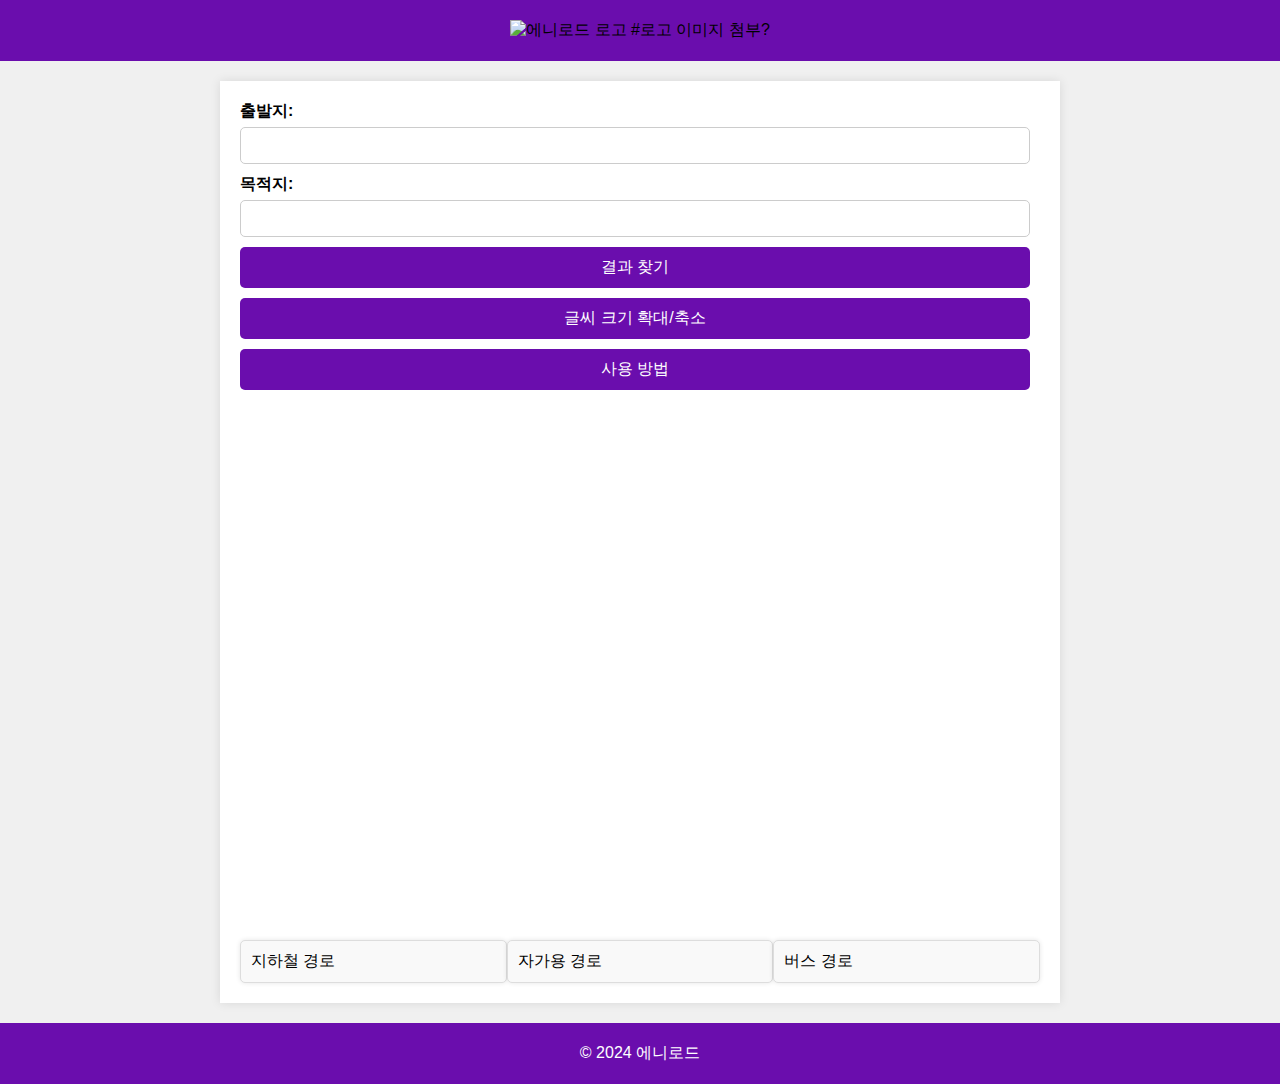
==== index_ori.html @ d4cb617e "Add files via upload" ====
<!DOCTYPE html>
<html lang="ko">

<head>
    <meta charset="UTF-8">
    <meta name="viewport" content="width=device-width, initial-scale=1.0">
    <title>에니로드 - 길안내 경로</title>
    <style>
        body {
            font-family: Arial, sans-serif;
            font-size: 16px;
            margin: 0;
            padding: 0;
            box-sizing: border-box;
            background-color: #f0f0f0;
        }

        header {
            background-color: #6a0dad;
            padding: 20px;
            text-align: center;
            position: relative;
        }

        header img {
            height: 50px;
        }

        main {
            padding: 20px;
            background-color: #fff;
            margin: 20px auto;
            max-width: 800px;
            box-shadow: 0 0 10px rgba(0, 0, 0, 0.1);
        }

        .controls {
            margin-bottom: 20px;
            display: flex;
            flex-direction: column;
        }

        .controls label {
            margin-right: 10px;
            margin-bottom: 5px;
            font-weight: bold;
        }

        .controls input {
            margin-right: 10px;
            margin-bottom: 10px;
            padding: 10px;
            border: 1px solid #ccc;
            border-radius: 5px;
        }

        .controls button {
            padding: 10px 20px;
            margin-right: 10px;
            margin-bottom: 10px;
            cursor: pointer;
            background-color: #6a0dad;
            color: white;
            border: none;
            border-radius: 5px;
            font-size: 16px;
        }

        .map-container {
            width: 100%;
            height: 500px;
            margin-bottom: 20px;
        }

        .results-container {
            display: flex;
            justify-content: space-between;
        }

        .results-container div {
            width: 32%;
            background-color: #f9f9f9;
            padding: 10px;
            border: 1px solid #ddd;
            border-radius: 5px;
            box-shadow: 0 0 5px rgba(0, 0, 0, 0.1);
        }

        .large-text {
            font-size: 24px;
        }

        footer {
            text-align: center;
            padding: 20px;
            background-color: #6a0dad;
            color: white;
        }
    </style>
    <script type="text/javascript" src="map.js"></script>
</head>

<body>
    <header>
        <img src="/mnt/data/Group_626592.png" alt="에니로드 로고"> #로고 이미지 첨부?
    </header>
    <main>
        <div class="controls">
            <label for="start">출발지:</label>
            <input type="text" id="start" name="start">
            <label for="end">목적지:</label>
            <input type="text" id="end" name="end">
            <button onclick="findRoute()">결과 찾기</button>
            <button onclick="toggleTextSize()">글씨 크기 확대/축소</button>
            <button onclick="location.href='guide.html'">사용 방법</button>
        </div>
        <div id="map" class="map-container"></div>
        <div class="results-container">
            <div id="subway-result">지하철 경로</div>
            <div id="car-result">자가용 경로</div>
            <div id="bus-result">버스 경로</div>
        </div>
    </main>
    <footer>
        &copy; 2024 에니로드
    </footer>
    <script>
        #지도
        var mapContainer = document.getElementById('map'),
            mapOption = {
                center: new kakao.maps.LatLng(37.566826, 126.9786567), // 서울 중심 좌표에요
                level: 3 // 지도의 확대 레벨
            };

        #지도 생성
        var map = new kakao.maps.Map(mapContainer, mapOption); 

       # 지도 교통정보 ? 어렵네요
        map.addOverlayMapTypeId(kakao.maps.MapTypeId.TRAFFIC);

        #확대 / 축소
        function toggleTextSize() {
            document.body.classList.toggle('large-text');
        }

        #경로 검색..
        function findRoute() {
            var start = document.getElementById('start').value;
            var end = document.getElementById('end').value;

            #경로
            var apiUrl = `https://api.kakaomap.com/v2/directions?origin=${start}&destination=${end}`;

            fetch(apiUrl)
                .then(function (response) {
                    return response.json();
                })
                .then(function (data) {

                    displayResults(data);
                })
                .catch(function (error) {
                    console.error('Error:', error);
                });
        }

        #경로 결과표시 함수
        function displayResults(data) {
            var subwayResult = '지하철 경로: ' + data.subway;
            var carResult = '자가용 경로: ' + data.car;
            var busResult = '버스 경로: ' + data.bus;

            document.getElementById('subway-result').innerText = subwayResult;
            document.getElementById('car-result').innerText = carResult;
            document.getElementById('bus-result').innerText = busResult;
        }

        #페이지 로드 시 지도초기화
        window.onload = function () {
            initMap();
        }

        #지도 초기화
        function initMap() {
        }
    </script>
</body>

</html>
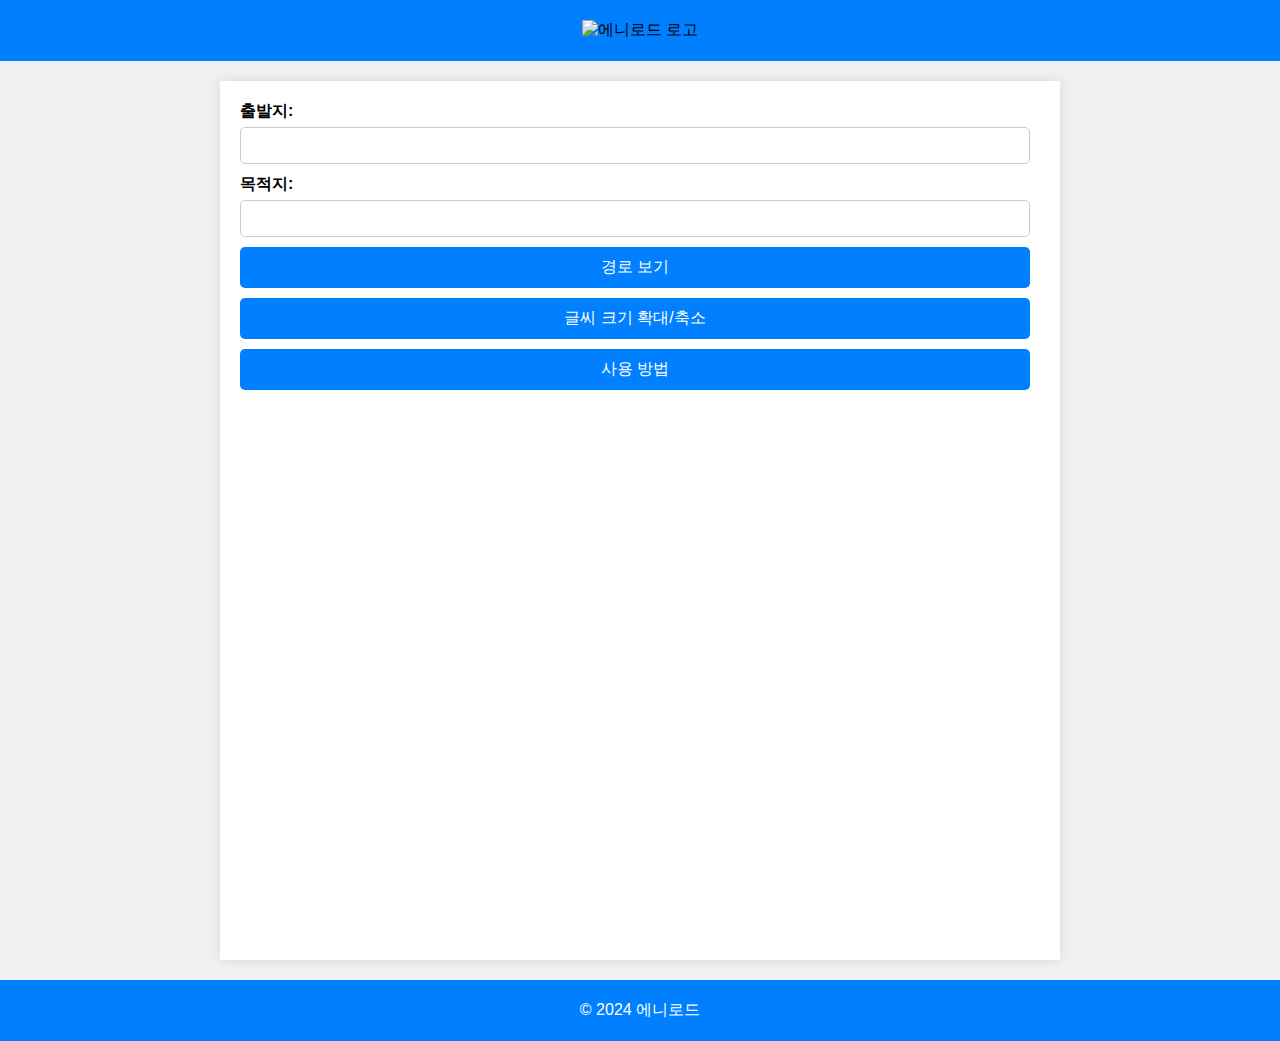
==== commit 9d06a72a: "Update index_ori.html" ====
--- a/index_ori.html
+++ b/index_ori.html
@@ -16,7 +16,7 @@
         }
 
         header {
-            background-color: #6a0dad;
+            background-color: #0080FF;
             padding: 20px;
             text-align: center;
             position: relative;
@@ -59,7 +59,7 @@
             margin-right: 10px;
             margin-bottom: 10px;
             cursor: pointer;
-            background-color: #6a0dad;
+            background-color: #0080FF;
             color: white;
             border: none;
             border-radius: 5px;
@@ -93,16 +93,17 @@
         footer {
             text-align: center;
             padding: 20px;
-            background-color: #6a0dad;
+            background-color: #0080FF;
             color: white;
         }
     </style>
-    <script type="text/javascript" src="map.js"></script>
+    <script type="text/javascript"
+        src="https://dapi.kakao.com/v2/maps/sdk.js?appkey=c6dcc0c6916ba71802e3393158bab1bd&libraries=services"></script>
 </head>
 
 <body>
     <header>
-        <img src="/mnt/data/Group_626592.png" alt="에니로드 로고"> #로고 이미지 첨부?
+        <img src="/mnt/data/Group_626592.png" alt="에니로드 로고">
     </header>
     <main>
         <div class="controls">
@@ -110,80 +111,99 @@
             <input type="text" id="start" name="start">
             <label for="end">목적지:</label>
             <input type="text" id="end" name="end">
-            <button onclick="findRoute()">결과 찾기</button>
+            <button id="routeButton" onclick="openRoute()">경로 보기</button>
             <button onclick="toggleTextSize()">글씨 크기 확대/축소</button>
             <button onclick="location.href='guide.html'">사용 방법</button>
         </div>
         <div id="map" class="map-container"></div>
-        <div class="results-container">
-            <div id="subway-result">지하철 경로</div>
-            <div id="car-result">자가용 경로</div>
-            <div id="bus-result">버스 경로</div>
-        </div>
     </main>
     <footer>
         &copy; 2024 에니로드
     </footer>
     <script>
-        #지도
         var mapContainer = document.getElementById('map'),
             mapOption = {
-                center: new kakao.maps.LatLng(37.566826, 126.9786567), // 서울 중심 좌표에요
-                level: 3 // 지도의 확대 레벨
+                center: new kakao.maps.LatLng(37.566826, 126.9786567),
+                level: 3
             };
 
-        #지도 생성
-        var map = new kakao.maps.Map(mapContainer, mapOption); 
-
-       # 지도 교통정보 ? 어렵네요
-        map.addOverlayMapTypeId(kakao.maps.MapTypeId.TRAFFIC);
-
-        #확대 / 축소
+        var map = new kakao.maps.Map(mapContainer, mapOption);
+
+        // HTML5의 geolocation으로 사용할 수 있는지 확인합니다 
+        if (navigator.geolocation) {
+
+            // GeoLocation을 이용해서 접속 위치를 얻어옵니다
+            navigator.geolocation.getCurrentPosition(function (position) {
+
+                var lat = position.coords.latitude, // 위도
+                    lon = position.coords.longitude; // 경도
+
+                var locPosition = new kakao.maps.LatLng(lat, lon) // geolocation으로 얻어온 좌표
+                presentPosition = locPosition;
+
+                map.setCenter(locPosition);
+
+            });
+
+        } else { // HTML5의 GeoLocation을 사용할 수 없을때 
+
+            var locPosition = new kakao.maps.LatLng(37.566826, 126.9786567)
+            alert('현재 위치를 찾을 수 없습니다!');
+        }
+
+        var geocoder = new kakao.maps.services.Geocoder();
+        var marker = new kakao.maps.Marker();
+        var infowindow = new kakao.maps.InfoWindow({ zindex: 1 });
+        var startAddr = "";
+        var endAddr = "";
+
+        kakao.maps.event.addListener(map, 'click', function (mouseEvent) {
+            searchDetailAddrFromCoords(mouseEvent.latLng, function (result, status) {
+                if (status === kakao.maps.services.Status.OK) {
+                    var detailAddr = !!result[0].road_address ? result[0].road_address.address_name : result[0].address.address_name;
+                    if (!startAddr) {
+                        startAddr = detailAddr;
+                        document.getElementById('start').value = startAddr;
+                    } else if (!endAddr) {
+                        endAddr = detailAddr;
+                        document.getElementById('end').value = endAddr;
+                    } else {
+                        alert("이미 출발지와 목적지가 설정되었습니다.");
+                    }
+
+                    var content = '<div class="bAddr">' +
+                        '<span class="title">법정동 주소정보</span>' +
+                        '<div>' + detailAddr + '</div>' +
+                        '</div>';
+
+                    marker.setPosition(mouseEvent.latLng);
+                    marker.setMap(map);
+                    infowindow.setContent(content);
+                    infowindow.open(map, marker);
+                }
+            });
+        });
+
+        function searchDetailAddrFromCoords(coords, callback) {
+            geocoder.coord2Address(coords.getLng(), coords.getLat(), callback);
+        }
+
+        function openRoute() {
+            var start = document.getElementById('start').value;
+            var end = document.getElementById('end').value;
+
+            if (start && end) {
+                var routeLink = `https://map.kakao.com/?sName=${encodeURIComponent(start)}&eName=${encodeURIComponent(end)}`;
+                window.open(routeLink, '_blank');
+            } else {
+                alert("출발지와 목적지를 입력하거나 설정해주세요.");
+            }
+        }
+
         function toggleTextSize() {
             document.body.classList.toggle('large-text');
         }
-
-        #경로 검색..
-        function findRoute() {
-            var start = document.getElementById('start').value;
-            var end = document.getElementById('end').value;
-
-            #경로
-            var apiUrl = `https://api.kakaomap.com/v2/directions?origin=${start}&destination=${end}`;
-
-            fetch(apiUrl)
-                .then(function (response) {
-                    return response.json();
-                })
-                .then(function (data) {
-
-                    displayResults(data);
-                })
-                .catch(function (error) {
-                    console.error('Error:', error);
-                });
-        }
-
-        #경로 결과표시 함수
-        function displayResults(data) {
-            var subwayResult = '지하철 경로: ' + data.subway;
-            var carResult = '자가용 경로: ' + data.car;
-            var busResult = '버스 경로: ' + data.bus;
-
-            document.getElementById('subway-result').innerText = subwayResult;
-            document.getElementById('car-result').innerText = carResult;
-            document.getElementById('bus-result').innerText = busResult;
-        }
-
-        #페이지 로드 시 지도초기화
-        window.onload = function () {
-            initMap();
-        }
-
-        #지도 초기화
-        function initMap() {
-        }
     </script>
 </body>
 
-</html>+</html>
